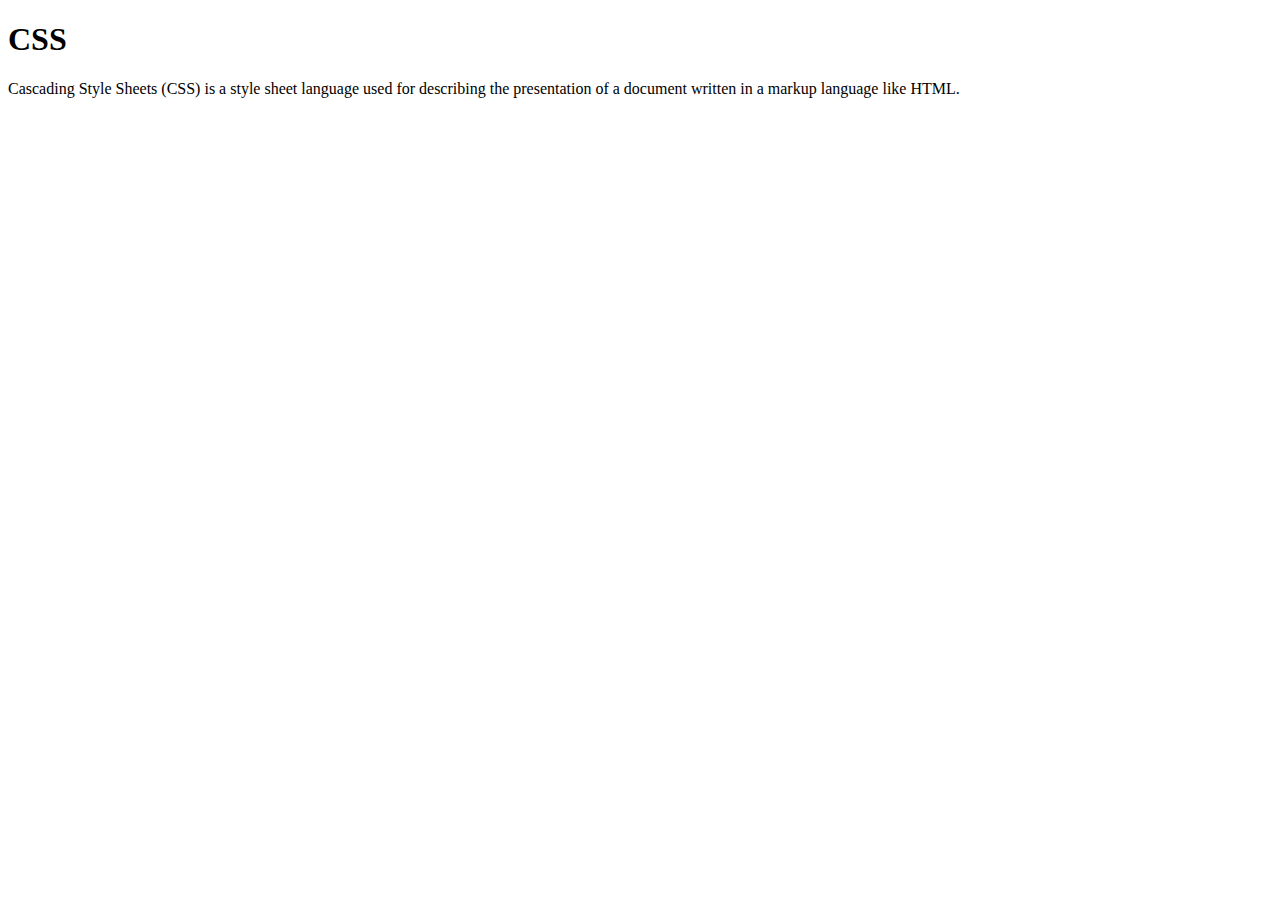
==== box.html @ 29706086 "basic web start" ====
<!DOCTYPE html>
<html lang="en">
<head>
    <meta charset="UTF-8">
    <meta name="viewport" content="width=device-width, initial-scale=1.0">
    <title>Box Model</title>
</head>
<body>
    <h1>CSS</h1>
    Cascading Style Sheets (CSS) is a style sheet language used for describing the presentation of a document written in a markup language like HTML.
</body>
</html>
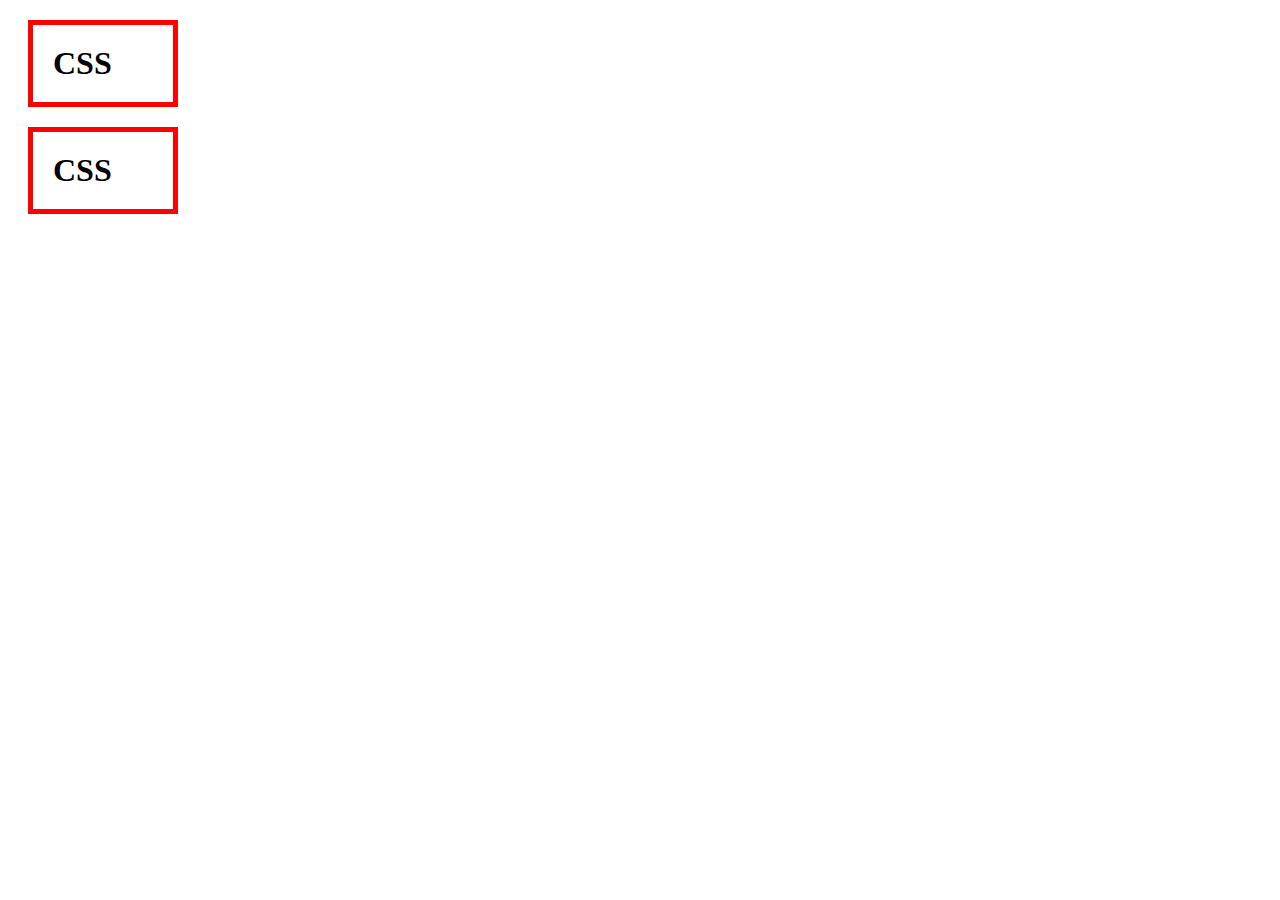
==== commit 7fc686ef: "css 강의 진행중" ====
--- a/box.html
+++ b/box.html
@@ -4,9 +4,18 @@
     <meta charset="UTF-8">
     <meta name="viewport" content="width=device-width, initial-scale=1.0">
     <title>Box Model</title>
+    <style>
+    
+        h1{
+            border: 5px solid red;
+            padding:20px;
+            margin:20px;
+            width: 100px;
+        }
+    </style>
 </head>
 <body>
     <h1>CSS</h1>
-    Cascading Style Sheets (CSS) is a style sheet language used for describing the presentation of a document written in a markup language like HTML.
+    <h1>CSS</h1>
 </body>
 </html>